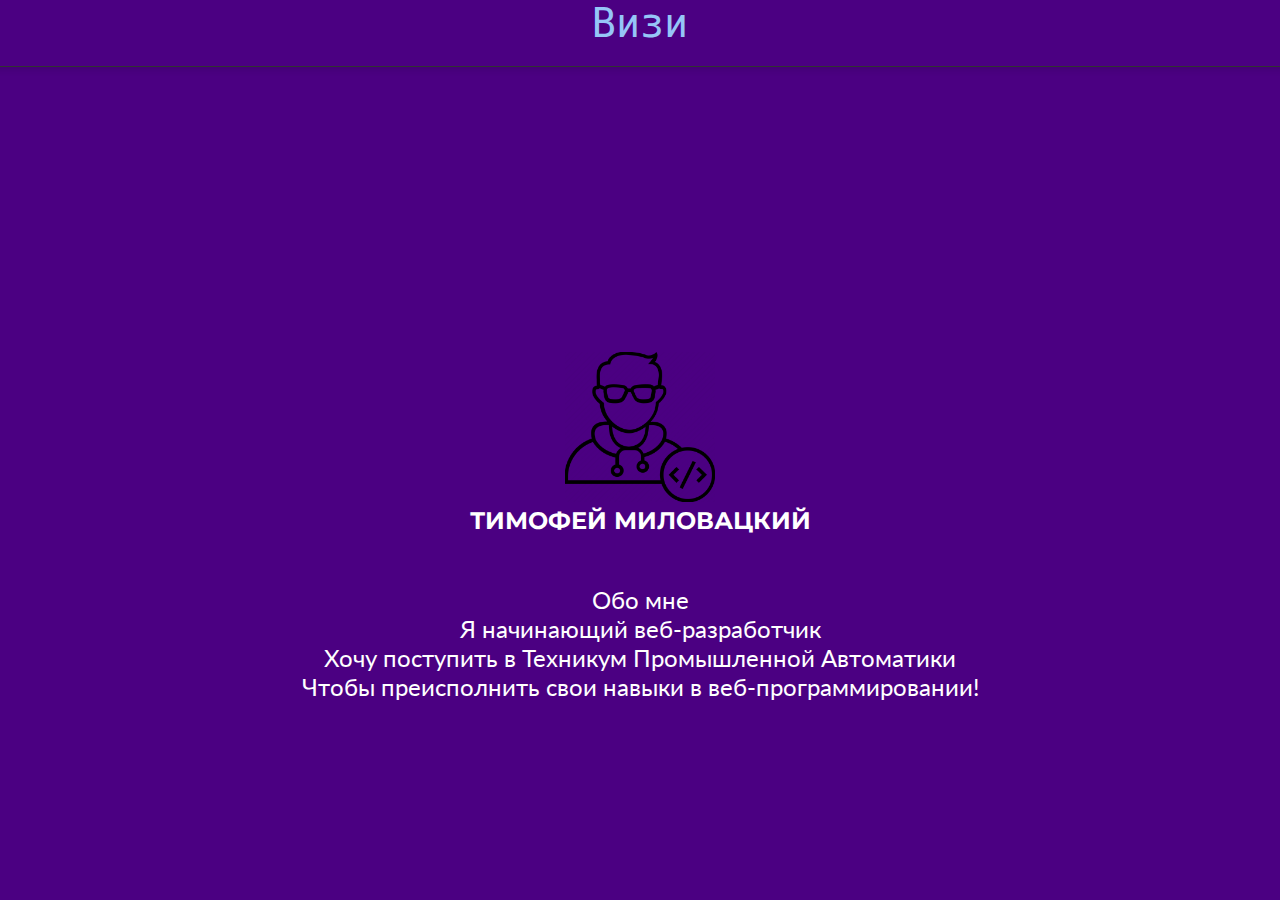
==== sait/index.html @ 7dd660ef "Add files via upload" ====
<!DOCTYPE html>
<html lang="en">
<head>
	<meta charset="UTF-8">
	<meta name="viewport" content="width=device-width, initial-scale=1.0">
	<link rel="stylesheet" href="static/css/index.css">
	<title>Document</title>
</head>
<body>
	<div class="container">
			<div id = "anim"><script src="anim_typing_text.js"></script></div>
			<hr class="shadow-line">
			<div class="box">
				<img src="1.png" width="150" height="150">
				<h5>Тимофей Миловацкий</h5>
				<p>Обо мне <br>Я начинающий веб-разработчик<br>Хочу поступить  в  Техникум Промышленной Автоматики<br>Чтобы преисполнить свои навыки в  веб-программировании!</p>
			</div>
		</div>
</body>
</html>
---- sait/static/css/index.css ----
@import url('https://fonts.googleapis.com/css2?family=Montserrat&display=swap');
@import url('https://fonts.googleapis.com/css2?family=Lato&display=swap');

*{
	margin: 0;
	padding: 0;
	top: 0;
	left:  0;
}

.container{
	width: 100%;
	height: 100vh;
	background-color: #4B0082;
	border-bottom: 10px;
}

.box{
	position: relative;
	padding: 30px;
	text-align: center;
	top: 25%;
	color: #fff;
}

.box p{
	padding: 20px;
}

.box img{
	cursor: pointer;
}

.box h5{
	font-size: 1.5rem;
	text-transform: uppercase;
	font-family: 'Montserrat';
}

.box p{
	margin-top: 30px;
	font-size: 1.5rem;
	text-transform: unset;
	font-family: 'Lato';
}

#anim{
	text-align: center;
	justify-content: center;
	cursor: pointer;
	color: white;
	font-family: monospace;
	font-size: 40px;
}

#anim:hover{
	color: #96c5f7;
	transition: all 0.3s ease; 
}

.shadow-line{
	margin: 20px 0;
	padding:  0;
	height: 10px;
	border: none;
	border-top: 1px  solid #333;
	box-shadow: 0px 10px 10px -10px rgba(0,0,0,0.20) inset;
}

.footer{
	margin: 0;
	padding: 20px;
}
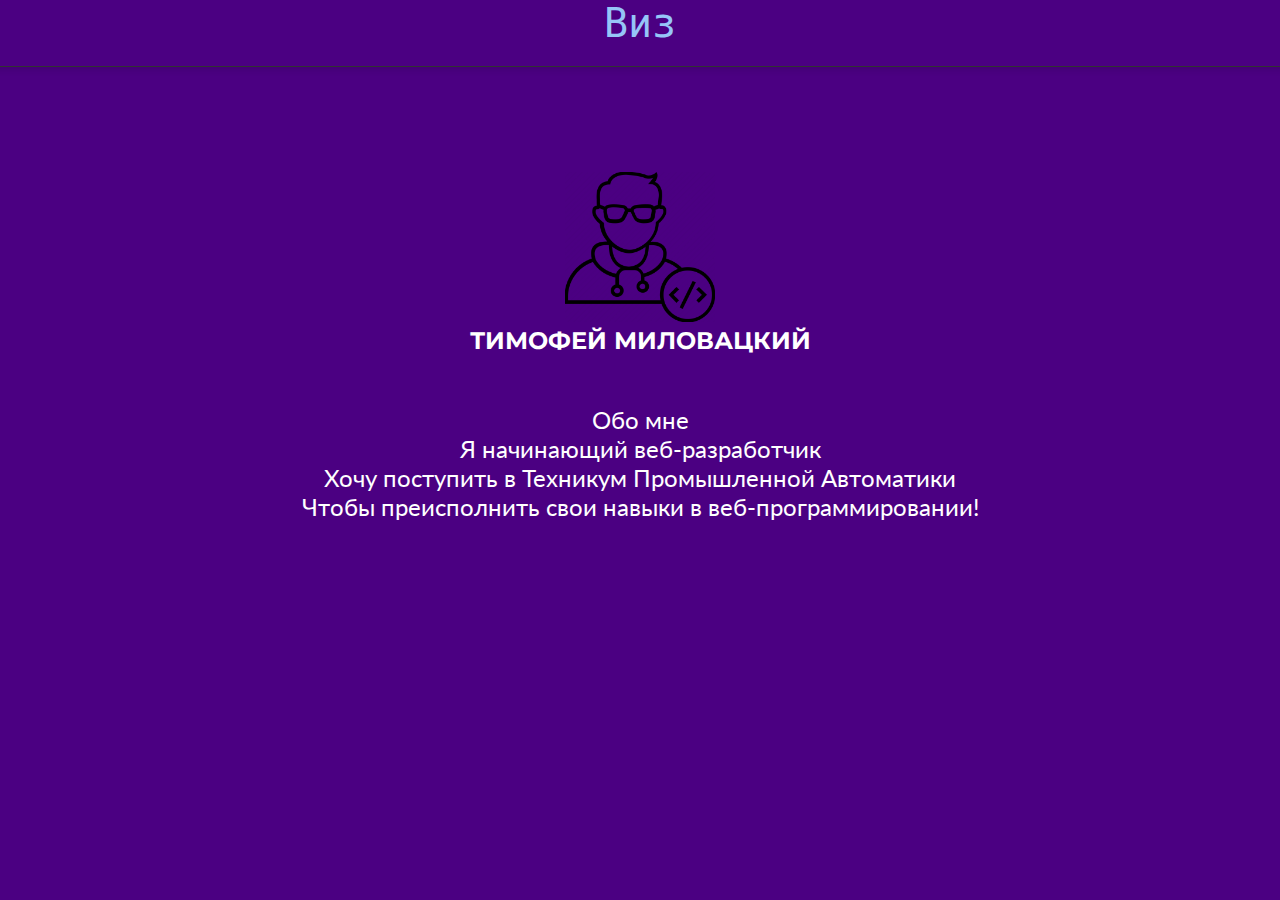
==== commit e02aa1ee: "update title" ====
--- a/sait/index.html
+++ b/sait/index.html
@@ -4,7 +4,7 @@
 	<meta charset="UTF-8">
 	<meta name="viewport" content="width=device-width, initial-scale=1.0">
 	<link rel="stylesheet" href="static/css/index.css">
-	<title>Document</title>
+	<title>WEb-Sait By Timka</title>
 </head>
 <body>
 	<div class="container">
@@ -17,4 +17,4 @@
 			</div>
 		</div>
 </body>
-</html>+</html>
--- a/sait/static/css/index.css
+++ b/sait/static/css/index.css
@@ -9,6 +9,7 @@
 }
 
 .container{
+	position: absolute;
 	width: 100%;
 	height: 100vh;
 	background-color: #4B0082;
@@ -19,7 +20,7 @@
 	position: relative;
 	padding: 30px;
 	text-align: center;
-	top: 25%;
+	top: 5%;
 	color: #fff;
 }
 
